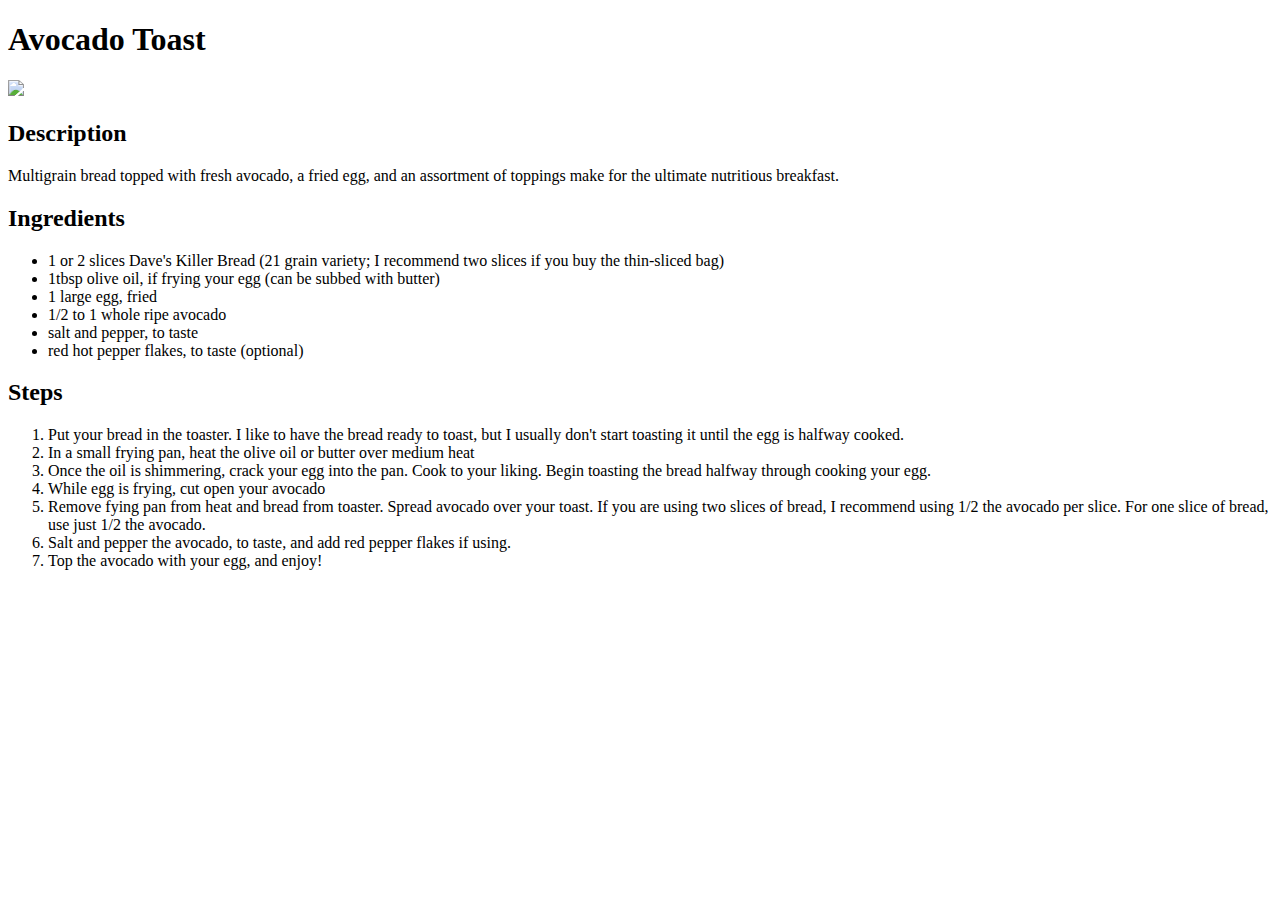
==== recipes/avocado-toast.html @ 90403af6 "add bp, image, headings, ingredients, and steps" ====
<!DOCTYPE html>
<html lang="en">

<head>
    <meta charset="UTF-8">
    <title>Avocado Toast</title>
</head>

<body>
    <h1>Avocado Toast</h1>
    <img src="../images/avocado-toast.jpg">
    <h2>Description</h2>

    <p>Multigrain bread topped with fresh avocado, a fried egg, and an assortment of toppings make for the ultimate nutritious breakfast.</p>

    <h2>Ingredients</h2>

    <ul>
        <li>1 or 2 slices Dave's Killer Bread (21 grain variety; I recommend two slices if you buy the thin-sliced bag)</li>
        <li>1tbsp olive oil, if frying your egg (can be subbed with butter)</li>
        <li>1 large egg, fried</li>
        <li>1/2 to 1 whole ripe avocado</li>
        <li>salt and pepper, to taste</li>
        <li>red hot pepper flakes, to taste (optional)</li>
    </ul>

    <h2>Steps</h2>

    <ol>
        <li>Put your bread in the toaster. I like to have the bread ready to toast, but I usually don't start toasting it until the egg is halfway cooked.</li>
        <li>In a small frying pan, heat the olive oil or butter over medium heat</li>
        <li>Once the oil is shimmering, crack your egg into the pan. Cook to your liking. Begin toasting the bread halfway through cooking your egg.</li>
        <li>While egg is frying, cut open your avocado</li>
        <li>Remove fying pan from heat and bread from toaster. Spread avocado over your toast. If you are using two slices of bread, I recommend using 1/2 the avocado per slice. For one slice of bread, use just 1/2 the avocado.</li>
        <li>Salt and pepper the avocado, to taste, and add red pepper flakes if using.</li>
        <li>Top the avocado with your egg, and enjoy!</li>
    </ol>
</body>
</html>
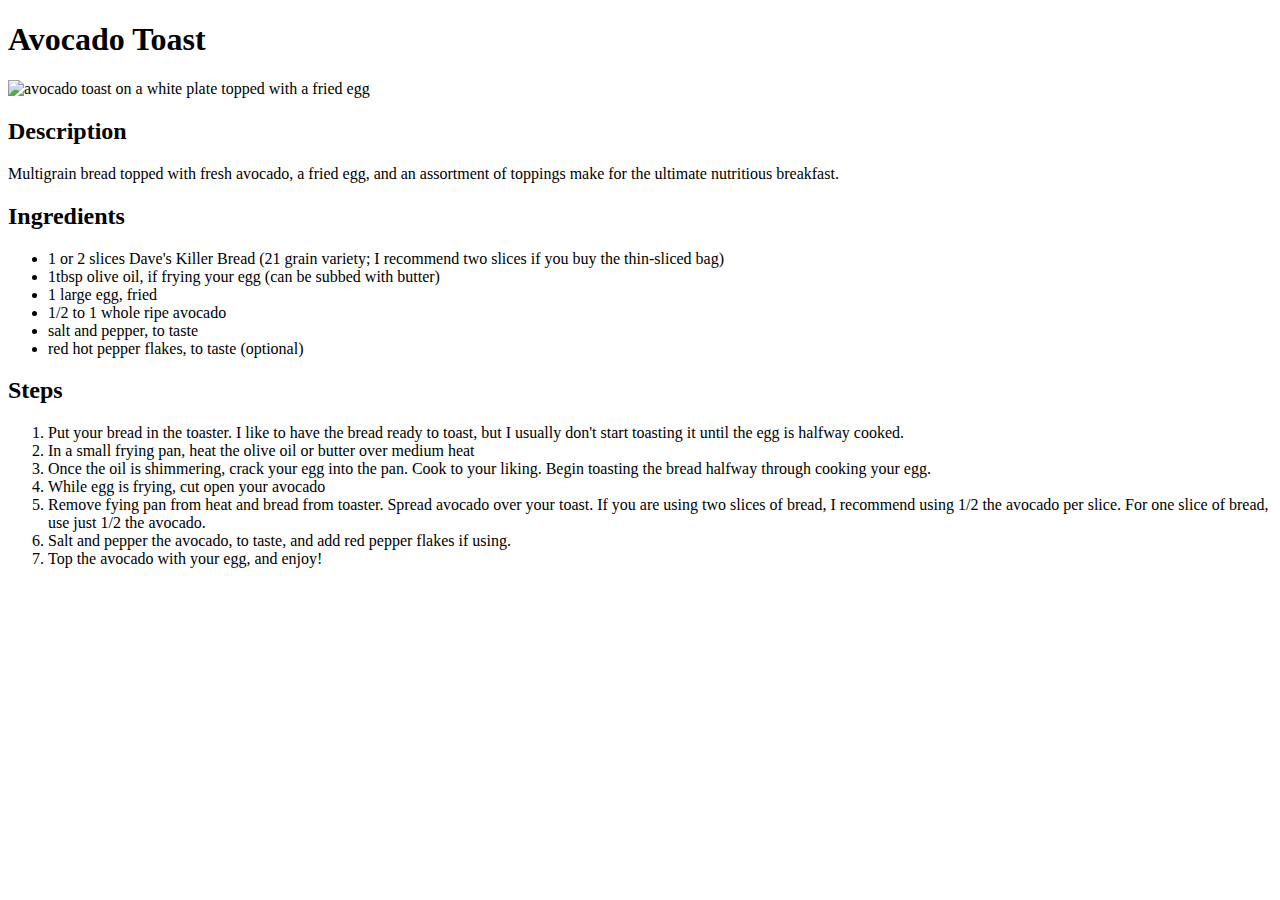
==== commit cfac0c71: "add image alt description and alter image size" ====
--- a/recipes/avocado-toast.html
+++ b/recipes/avocado-toast.html
@@ -8,7 +8,7 @@
 
 <body>
     <h1>Avocado Toast</h1>
-    <img src="../images/avocado-toast.jpg">
+    <img src="../images/avocado-toast.jpg" alt="avocado toast on a white plate topped with a fried egg" height="475" width="316">
     <h2>Description</h2>
 
     <p>Multigrain bread topped with fresh avocado, a fried egg, and an assortment of toppings make for the ultimate nutritious breakfast.</p>
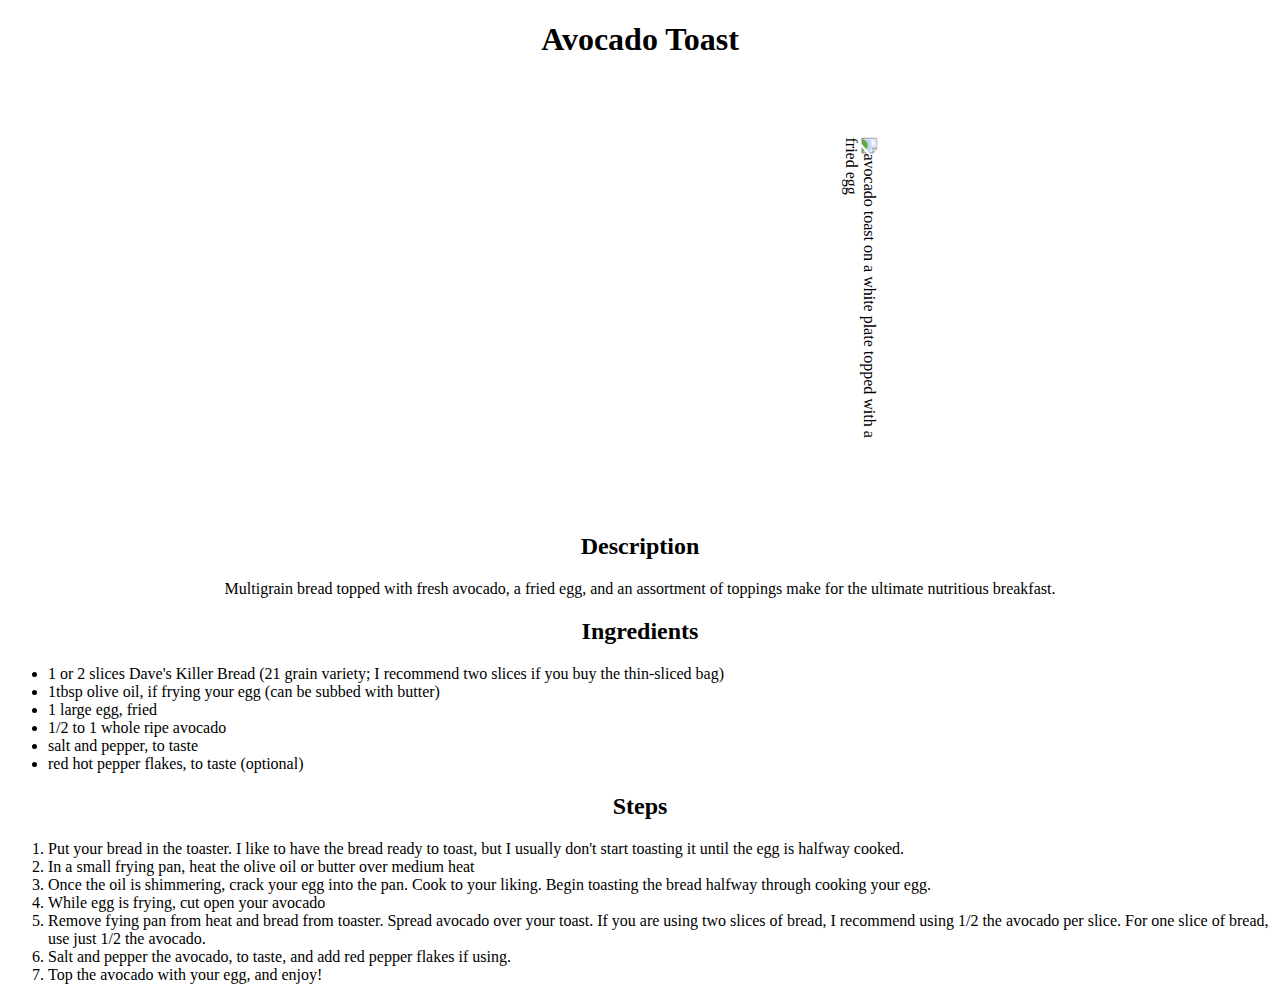
==== commit d60a238a: "add classes to headings and id to description" ====
--- a/recipes/avocado-toast.html
+++ b/recipes/avocado-toast.html
@@ -4,18 +4,19 @@
 <head>
     <meta charset="UTF-8">
     <title>Avocado Toast</title>
+    <link rel="stylesheet" href="../style.css">
 </head>
 
 <body>
-    <h1>Avocado Toast</h1>
+    <h1 class="avocado-toast">Avocado Toast</h1>
     <img src="../images/avocado-toast.jpg" alt="avocado toast on a white plate topped with a fried egg" height="475" width="316">
-    <h2>Description</h2>
+    <h2 class="headings" id="description">Description</h2>
 
     <p>Multigrain bread topped with fresh avocado, a fried egg, and an assortment of toppings make for the ultimate nutritious breakfast.</p>
 
-    <h2>Ingredients</h2>
+    <h2 class="headings">Ingredients</h2>
 
-    <ul>
+    <ul class="toast-ingredients">
         <li>1 or 2 slices Dave's Killer Bread (21 grain variety; I recommend two slices if you buy the thin-sliced bag)</li>
         <li>1tbsp olive oil, if frying your egg (can be subbed with butter)</li>
         <li>1 large egg, fried</li>
@@ -24,7 +25,7 @@
         <li>red hot pepper flakes, to taste (optional)</li>
     </ul>
 
-    <h2>Steps</h2>
+    <h2 class="headings">Steps</h2>
 
     <ol>
         <li>Put your bread in the toaster. I like to have the bread ready to toast, but I usually don't start toasting it until the egg is halfway cooked.</li>
--- a/style.css
+++ b/style.css
@@ -0,0 +1,40 @@
+.home-title {
+    text-align: center;
+    font-family: Brush Script MT, cursive;
+    font-size: 50px;
+}
+
+.home-list {
+    text-align: center;
+    list-style-type: none;
+    padding: 0px;
+    font-size: 25px;
+    font-family: verdana;
+}
+
+.avocado-toast {
+    text-align: center;
+    font-family: Georgia;
+    margin-bottom: 0;
+}
+
+img {
+    display: block;
+    margin-left: auto;
+    margin-right: auto;
+    transform: rotate(90deg);
+}
+
+.headings {
+    text-align: center;
+    font-family: Georgia;
+}
+
+#description {
+    margin-top: 0;
+}
+
+p {
+    text-align: center;
+    font-family: georgia;
+}